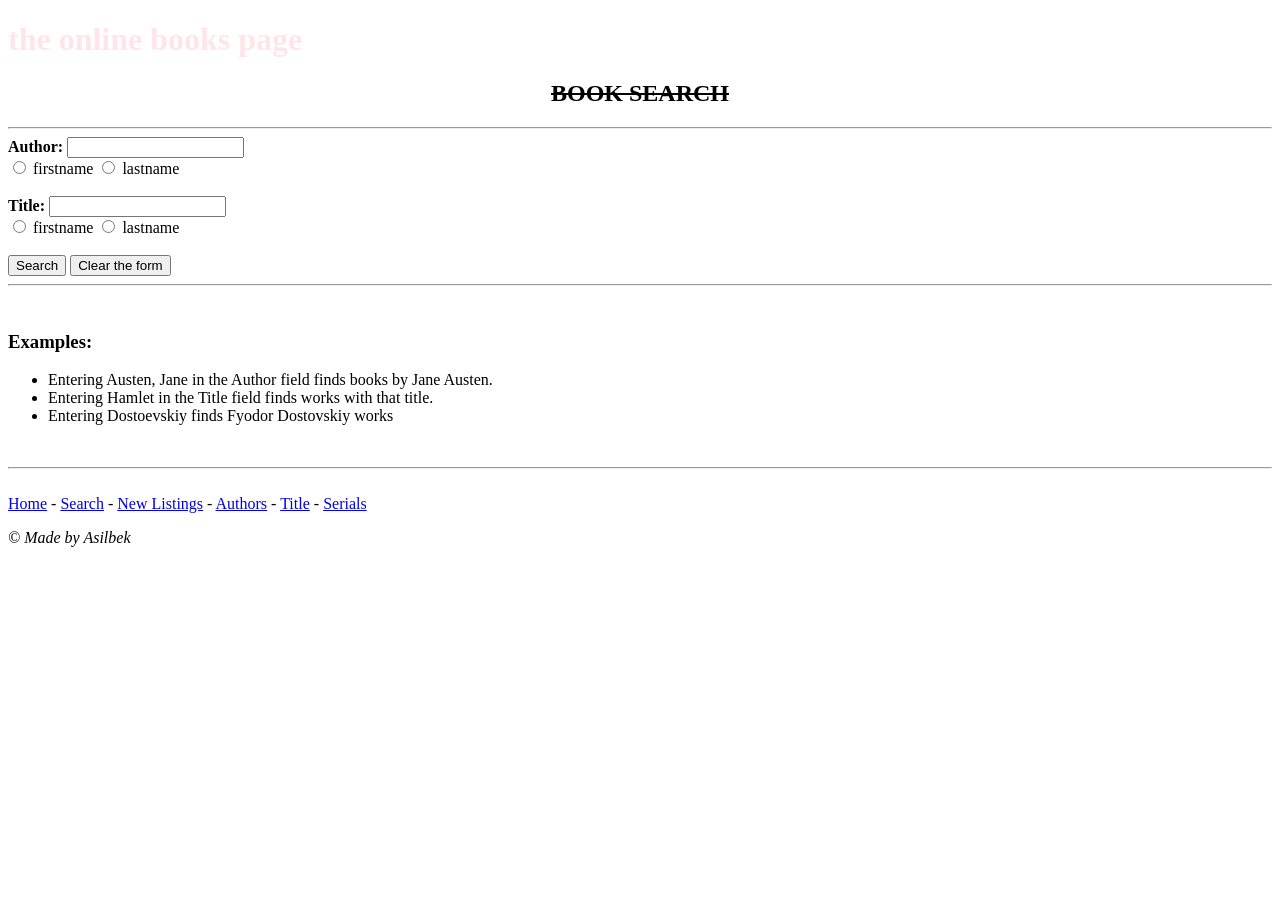
==== index.html @ 78bc58aa "colors, text-*" ====
<!doctype html>
<html lang="en">
<head>
    <meta charset="UTF-8">
    <meta name="viewport" content="width=device-width, initial-scale=1">
    <title>The Online Books Page</title>
    <link rel="stylesheet" href="stillar.css">
</head>
<body>

<header>
    <h1 class="title">The Online Books Page</h1>
    <h2>book search</h2>
</header>

<hr>

<main>
    <form action="/search" method="POST">
        <label for="author"><b>Author:</b></label>
        <input type="text" id="author" name="author">

        <br>

        <label for="hello">
            <input type="radio" id="hello" name="hello">
            firstname
        </label>
        <label for="hello1">
            <input type="radio" id="hello1" name="hello">
            lastname
        </label>

        <br>
        <br>

        <label for="title"><b>Title:</b></label>
        <input type="text" id="title" name="author">

        <br>

        <label for="world">
            <input type="radio" id="world" name="hello1">
            firstname
        </label>
        <label for="world1">
            <input type="radio" id="world1" name="hello1">
            lastname
        </label>

        <br>
        <br>

        <button type="submit">Search</button>
        <button type="submit">Clear the form</button>

        <br>
        <hr>
        <br>

        <h3>Examples:</h3>
        <ul>
            <li>Entering Austen, Jane in the Author field finds books by Jane Austen.</li>
            <li>Entering Hamlet in the Title field finds works with that title.</li>
            <li>Entering Dostoevskiy finds Fyodor Dostovskiy works</li>
        </ul>
        <br>
        <hr>
        <br>

        <a href="#">Home</a> -
        <a href="#">Search</a> -
        <a href="#">New Listings</a> -
        <a href="#">Authors</a> -
        <a href="#">Title</a> -
        <a href="#">Serials</a>

    </form>
</main>

<footer>
    <p><em>&copy; Made by Asilbek</em></p>
</footer>

</body>
</html>
---- stillar.css ----
.title {
    color: rgba(255, 0, 52, 0.1);
    text-transform: lowercase;
}

h2 {
    text-align: center;
    text-decoration: line-through;
    text-transform: uppercase;
}

/*
    1.color
    2.HEX
    3.RGB(A)

    4.text-align : left, center, right

    5.text-decoration: underline, line-through

    6.
*/
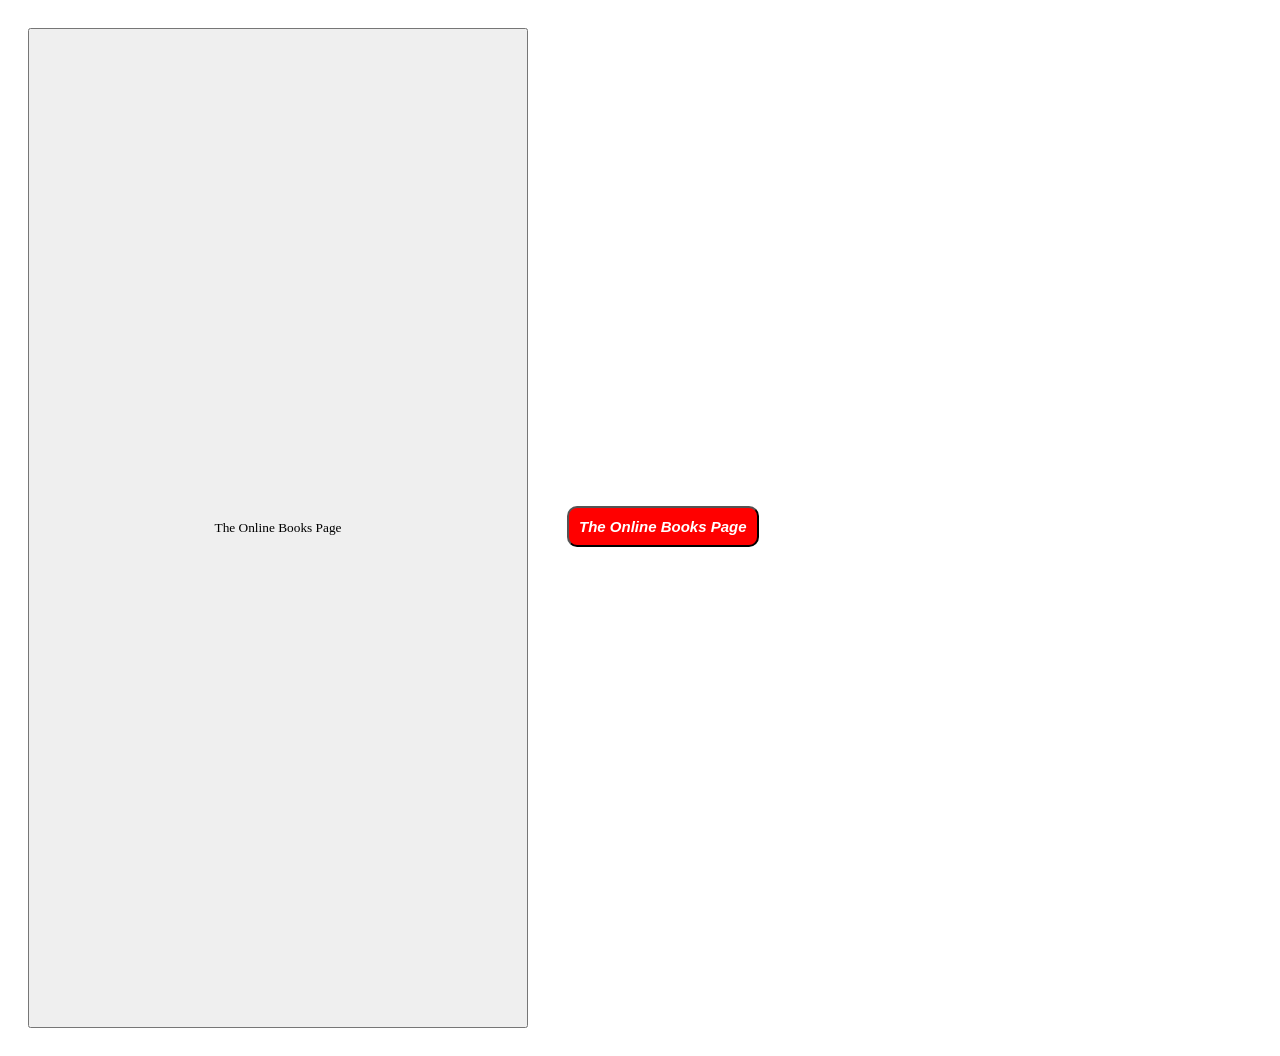
==== commit 70d56c9b: "styles" ====
--- a/index.html
+++ b/index.html
@@ -8,10 +8,20 @@
 </head>
 <body>
 
+<button class="btn">The Online Books Page</button>
+<button id="btn">The Online Books Page</button>
+
+
+
+<!--
 <header>
     <h1 class="title">The Online Books Page</h1>
     <h2>book search</h2>
 </header>
+
+<section>
+    <p class="about">About Books</p>
+</section>
 
 <hr>
 
@@ -80,7 +90,7 @@
 
 <footer>
     <p><em>&copy; Made by Asilbek</em></p>
-</footer>
+</footer>-->
 
 </body>
 </html>
--- a/stillar.css
+++ b/stillar.css
@@ -1,5 +1,29 @@
+button.btn{
+    margin: 20px;
+    padding: 50px;
+    font-family: Roboto, serif;
+    width: 500px;
+    height: 1000px;
+}
+
+button#btn{
+    background-color: rgb(255, 0, 0);
+    color: #ffffff;
+    font-weight: 900;
+    font-size: 15px;
+    font-style: oblique;
+    margin: 15px;
+    padding: 10px;
+    border-radius: 10px;
+}
+
+/*
+body{
+    font-family: Roboto, sans-serif;
+}
+
 .title {
-    color: rgba(255, 0, 52, 0.1);
+    color: rgba(255, 0, 52, 0.5);
     text-transform: lowercase;
 }
 
@@ -9,7 +33,13 @@
     text-transform: uppercase;
 }
 
-/*
+.about{
+    font-size: 20px;
+    font-style: italic;
+    font-weight: 900; !* 100-900 *!
+}
+
+!*
     1.color
     2.HEX
     3.RGB(A)
@@ -18,5 +48,17 @@
 
     5.text-decoration: underline, line-through
 
-    6.
-*/+    6.text-transform: uppercase, lowercase, capitalize;
+
+    7. font-family: roboto, san-serif
+
+    8.font-size: 20px;
+
+    9.font-style: italic;
+
+    10.font-weight: 900;
+
+    11. border: 1px solid #222;
+
+    12.border-radius: 10px;
+*!*/
